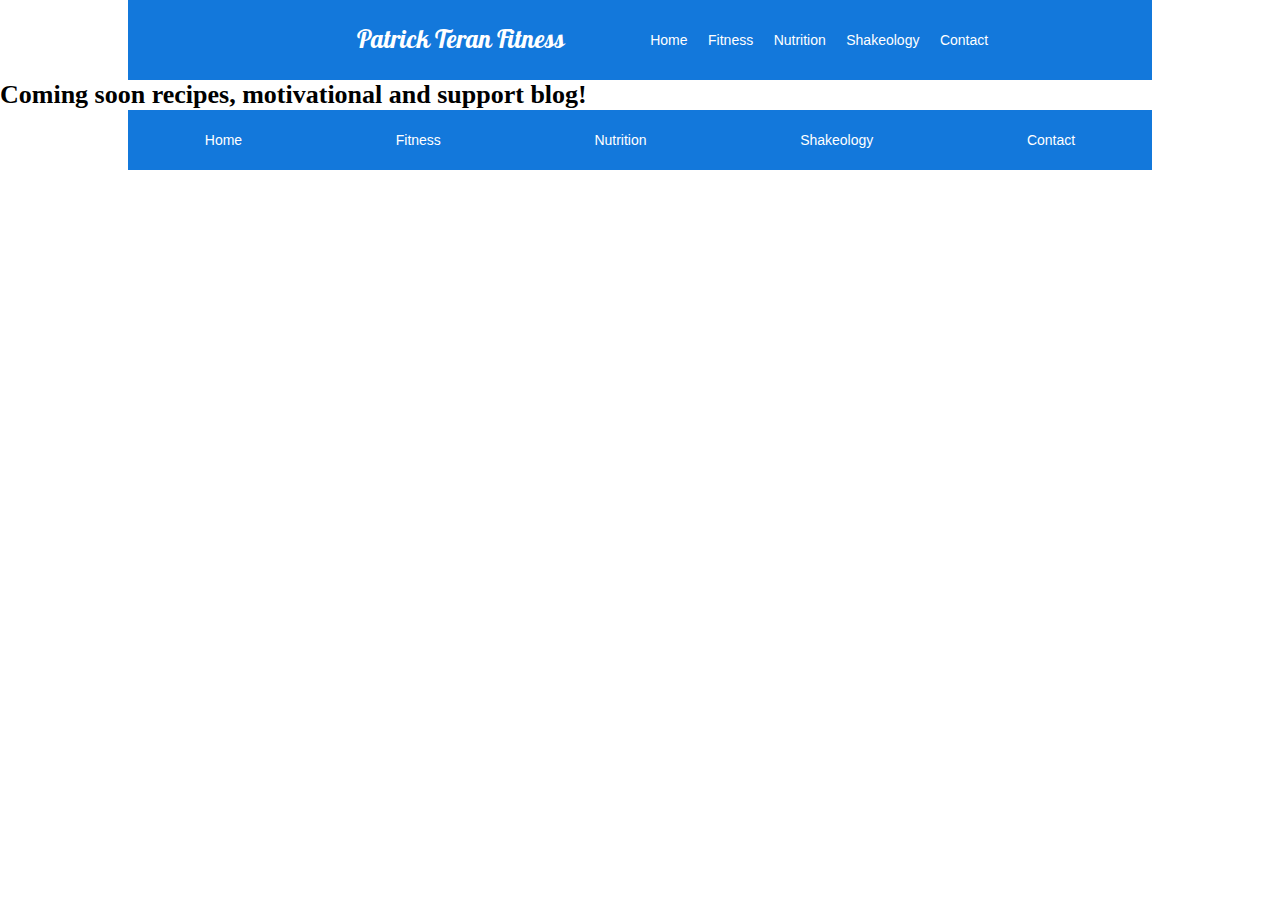
==== comingSoon.html @ 4c440129 "Add files via upload" ====
<!DOCTYPE html>
<html lang="en">
<head>
    <meta charset="UTF-8">
    <meta http-equiv="X-UA-Compatible" content="IE=edge">
    <meta name="viewport" content="width=device-width, initial-scale=1.0">
    <title>Patrick Teran Fitness</title>
    <link rel="stylesheet" href="style.css">
    <link rel="preconnect" href="https://fonts.googleapis.com">
<link rel="preconnect" href="https://fonts.gstatic.com" crossorigin>
<link href="https://fonts.googleapis.com/css2?family=Pattaya&family=Poppins:ital,wght@0,100;0,200;0,300;0,400;0,500;0,600;0,700;0,800;0,900;1,100;1,200;1,400;1,500;1,600;1,700;1,800;1,900&display=swap" rel="stylesheet">
</head>
<body>

    <header class="main-head">

        <nav>
        <h1 id="logo">Patrick Teran Fitness</h1>
        <ul>
            <li><a href="index.html">Home</a></li>
            <li><a href="https://www.teambeachbody.com/shop/b/challenge-packs?referringRepID=7492" target="blank">Fitness</a></li>
            <li><a href="https://www.teambeachbody.com/shop/b/nutrition-supplement?referringRepID=7492" target="blank">Nutrition</a></li>
            <li><a href="https://www.teambeachbody.com/shop/b/shakeology?referringRepID=7492" target="blank">Shakeology</a></li>
            <li><a href="form.html" target="blank">Contact</a></li>
        </ul>

        <div class="nav-right">
            <div class="hamburger-menu" id="menu-trigger">
              <img src="https://s3-us-west-2.amazonaws.com/s.cdpn.io/2522641/hamburger.svg" alt="Hamburger icon">
            </div>
          </div>
<!-- Side Menu -->
<aside class="side-menu-position side-menu-design" id="side-menu">
    <img src="https://s3-us-west-2.amazonaws.com/s.cdpn.io/2522641/x.svg" alt="Close this menu" id="menu-close">   
    <ul class="side-menu-content">
        <li><a href="https://www.teambeachbody.com/shop/b/challenge-packs?referringRepID=7492" target="blank">Fitness</a></li>
        <li><a href="https://www.teambeachbody.com/shop/b/nutrition-supplement?referringRepID=7492" target="blank">Nutrition</a></li>
        <li><a href="https://www.teambeachbody.com/shop/b/shakeology?referringRepID=7492" target="blank">Shakeology</a></li>
            <li><a href="form.html" target="blank">Contact</a></li>
        </ul>
</aside>
        </nav>
    </header>
    
   

 
        <div class="comingSoon">
           <h2>Coming soon recipes, motivational and support blog!</h2>
        </div>    


    <footer>
        <ul>
            <li><a href="index.html">Home</a></li>
            <li><a href="https://www.teambeachbody.com/shop/b/challenge-packs?referringRepID=7492" target="blank">Fitness</a></li>
            <li><a href="https://www.teambeachbody.com/shop/b/nutrition-supplement?referringRepID=7492" target="blank">Nutrition</a></li>
            <li><a href="https://www.teambeachbody.com/shop/b/shakeology?referringRepID=7492" target="blank">Shakeology</a></li>
            <li><a href="form.html" target="blank">Contact</a></li>
        </ul>
    </footer>
<script src="main.js"></script>
</body>
</html>
---- style.css ----
* {
  margin: 0;
  padding: 0;
}

html {
  font-size: 62.5%;
}

h2 {
  font-size: 2.6rem;
}

li,
button,
label,
p {
  font-size: 1.4rem;
}

a {
  color: white;
  font-family: Arial, Helvetica, sans-serif;
  text-decoration: none;
}

/* Nav section */
header {
  background-color: rgb(19, 120, 219);
  width: 80%;
  height: 80px;
  align-items: center;
  justify-content: center;
  color: white;
  margin: auto;
}

nav {
  display: flex;
  align-items: center;
  height: 80px;
  width: 70%;
  margin: auto;
}

nav ul {
  display: flex;
  flex: 1 1 40rem;
  list-style-type: none;
  justify-content: space-around;
}

#logo {
  flex: 1 1 40rem;
  font-family: 'Pattaya', sans-serif;
  font-weight: 500;
  font-size: 2.5rem;
  text-align: center;
}
.required:after {
  content: "*";
  color: rgb(255, 0, 0);
  font-size: 2.0rem;
}

.hamburger-menu {
  display: none;
}


.hero {
  /* background: olive; */
  display: flex;
  /* flex-wrap: wrap; */
  font-family: Arial, Helvetica, sans-serif;
  align-items: center;
  justify-content: center;
  flex-wrap: wrap;
  margin: auto;
  width: 80%;
  /* border: 2px solid gray; */
}

.hero h3 {
  font-size: 2rem;
  padding: 10px 0;
}

.home-fitness,
.home-nutrition,
.home-support,
.home-success {
  /* background: rgb(19, 120, 219 ); */
  color: rgb(155, 155, 155);
  width: 240px;
  padding: 20px;
}

.challengePacks h2 {
  background: rgb(19, 120, 219);
  text-align: center;
  height: 40px;
  padding: 10px 0 0 0;
  width: 80%;
  color: white;
  margin: auto;
}

.challengProducts {
  /* border: 2px dashed slateblue; */
  display: flex;
  background-color: rgb(0, 0, 0);
  flex-direction: row;
  flex-wrap: wrap;
  width: 80%;
  margin: auto;
}
.freeSignUp {
  background-color: rgb(0, 0, 0);
  color: white;
  font-family: Arial, Helvetica, sans-serif;
  height: 400px;
  width: 600px;
  /* display: flex; */
  margin: auto;
  /* background-image: url("images/top-challenge-packs-banner-1920-640-en-us-031919.png"); */
}

.freeSignUp h3 {
  font-size: 1.8rem;
  padding: 50px 0 0 50px;
  width: 400px;
  /* border: 2px dashed salmon; */
}

.freeSignUp p {
  width: 400px;
  padding: 20px 0 0 50px;
}

.challengePackPicks {
  background-color: rgb(0, 0, 0);
  display: flex;
  flex-direction: row;
  flex-wrap: wrap;
  justify-content: space-around;
  width: 80%;
  margin: auto;
}

.freeSignUp {
  /* border: 2px dotted greenyellow; */
  width: 400px;
}
button {
  background: rgb(19, 120, 219);
  transition: background-color 0.4s ease-in-out;
  padding: 10px 40px;
  border-radius: 60px;
  font-family: Arial, Helvetica, sans-serif;
  font-weight: bold;
  font-size: 2rem;
  color: white;
  border: 0px;
  margin: 40px 0 0 50px;
}

button:hover {
  background-color: rgb(255, 162, 2);
}

footer {
  background-color: rgb(19, 120, 219);
  width: 80%;
  margin: auto;
}

footer ul {
  display: flex;
  list-style-type: none;
  justify-content: space-around;
  height: 60px;
  align-items: center;
}
.side-menu-content {
  color: #fff;
  font-size: 24px; /* could use ems here I guess but eh... */
  margin: 25px;
  padding-left: 0; /* zeroing it out */
  font-family: Verdana, Geneva, Tahoma, sans-serif;
  display: flex;
  flex-direction: column;
  text-align: center;
}

.side-menu-content li {
  list-style: none;
  margin-bottom: 25px;
}
.side-menu-position {
  padding-top: 25px;
  position: fixed;
  top: 0;
  right: 0;
  bottom: 0;
  left: 0;
  z-index: 2;
}

.side-menu-design {
  background-color: #4f8cf6;
  background-size: 375px 700px;
  background-repeat: repeat;
  cursor: pointer;
  opacity: .5;
  transform: translateX(100%);
  transition: 0.4s ease-in-out;
}
.show-menu {
  opacity: .9;
  transform: translateX(0%);
}

#menu-close {
  padding: 20px;
}

/* Media Query */
@media screen and (max-width: 768px) {
  .hero {
    /* background-color: green; */
    flex-direction: column;
  }
  .main-head ul {
    display: none;
  }
  .challengProducts {
    flex-direction: column;
    justify-content: center;
  }
  .challengePackPicks {
    flex-direction: column;
    justify-content: center;
  }
  .fitnessNutrition {
    flex-direction: column;
    justify-content: center;
  }
  .challengProducts h3 {
    width: 240px;
  }
  .challengProducts p {
    width: 240px;
  }
  .fitnessNutrition img {
    width: 300px;
  }
  .challengProducts button {
    margin: 20px 0px 0px 45px;
  }
  .freeSignUp {
    width: 300px;
  }
  .hamburger-menu {
    display: inline;
  }
  .side-menu-position ul {
    display: block;
  }

}


.contact {
  background-color: rgb(19, 120, 219);
  color: rgb(255, 255, 255);
  width: 80%;
  font-size: 2rem;
  font-weight: 100;
  margin: auto;
  font-family: Impact, Haettenschweiler, "Arial Narrow Bold", sans-serif;
  padding: 20px;
  height: 90%;
  -webkit-text-stroke: .25px rgb(0, 0, 0);
}

.contact h1 {
  font-weight: 100;
  text-align: center;
}

.form-head h2 {
  text-align: center;
  padding: 20px;
}
.firstName {
  display: flex;
  flex-direction: column;
}

.lastName {
  display: flex;
  flex-direction: column;
}
.email {
  display: flex;
  flex-direction: column;
}

.phoneNumber {
  display: flex;
  flex-direction: column;
}
.currentFitness {
  display: flex;
  flex-direction: column;
}
.modal-bg {
  position: fixed;
  top: 0;
  left: 0;
  width: 100%;
  height: 100vh;
  background-color: rgba(0, 0, 0, 0.5);
  display: flex;
  justify-content: center;
  align-items: center;
  visibility: hidden;
  opacity: 0;
  transition: visibility 0s, opacity 0.5s;
  z-index: 1;
}

.bg-active {
  visibility: visible;
  opacity: 1;
}
.modal button {
  margin: 20px;
  padding: 10px 30px;
  background-color: #2980b9;
  color: white;
  border: none;
  font-family: Arial, Helvetica, sans-serif;
  cursor: pointer;
}
.modal {
  background-color: rgb(59, 142, 244);
  width: 300px;
  height: 300px;
  display: flex;
  justify-content: space-around;
  align-items: center;
  flex-direction: column;
  position: relative;
  z-index: 1;
}

.modal-close {
  position: absolute;
  top: 10px;
  right: 10px;
  font-weight: bold;
  cursor: pointer;
  color: black;
}
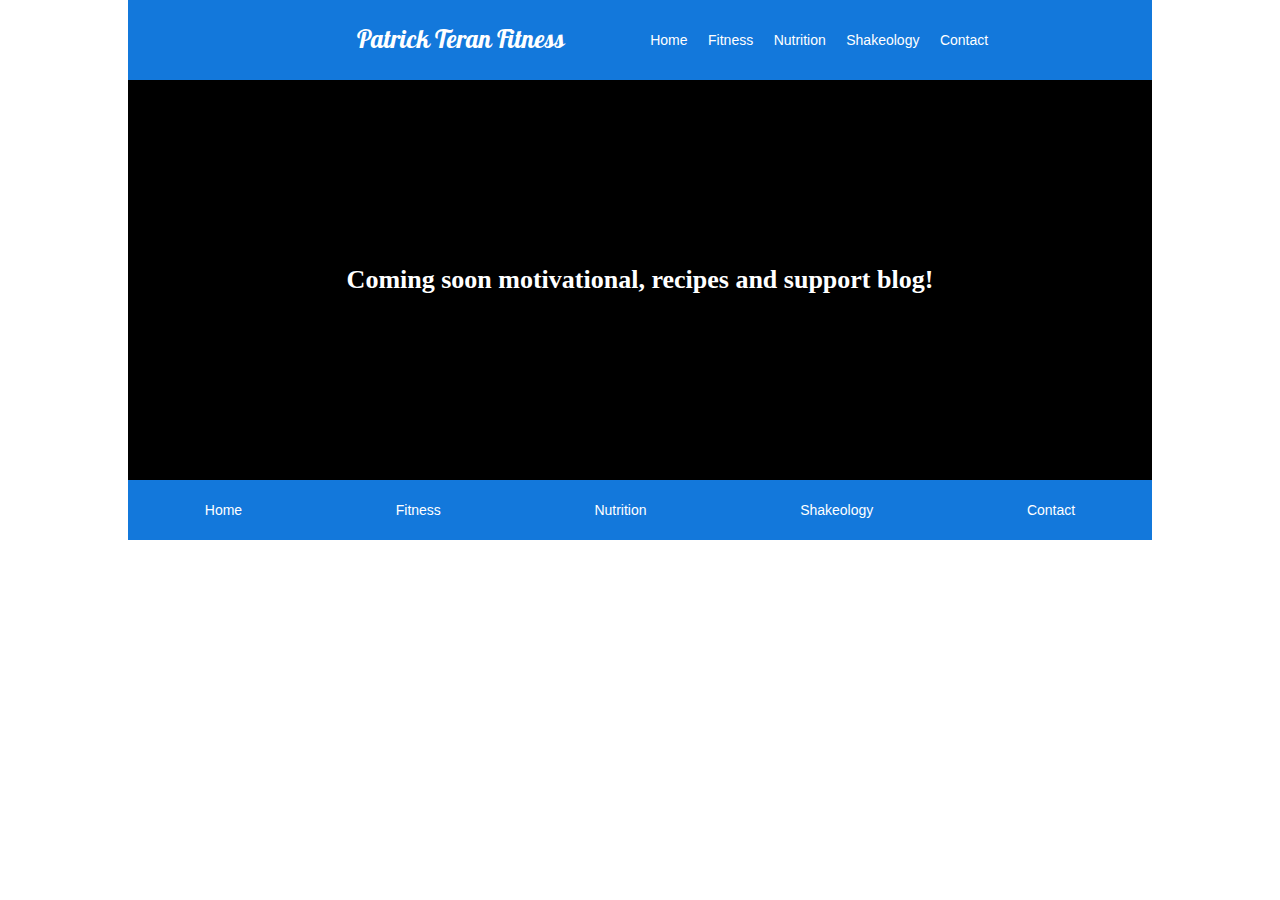
==== commit 219bafa4: "Add files via upload" ====
--- a/comingSoon.html
+++ b/comingSoon.html
@@ -46,7 +46,7 @@
 
  
         <div class="comingSoon">
-           <h2>Coming soon recipes, motivational and support blog!</h2>
+           <h2>Coming soon motivational, recipes and support blog!</h2>
         </div>    
 
 
--- a/style.css
+++ b/style.css
@@ -104,6 +104,21 @@
   width: 80%;
   color: white;
   margin: auto;
+}
+
+.comingSoon {
+  display: flex;
+  justify-content: center;
+  margin: auto;
+  height: 400px;
+  background-color: black;
+  width: 80%;
+  color: white;
+  align-items: center;
+}
+
+.comingSoon h2 {
+  padding: 20px;
 }
 
 .challengProducts {
@@ -267,6 +282,9 @@
   .side-menu-position ul {
     display: block;
   }
+  .comingSoon {
+    background-image: none;
+  }
 
 }
 
